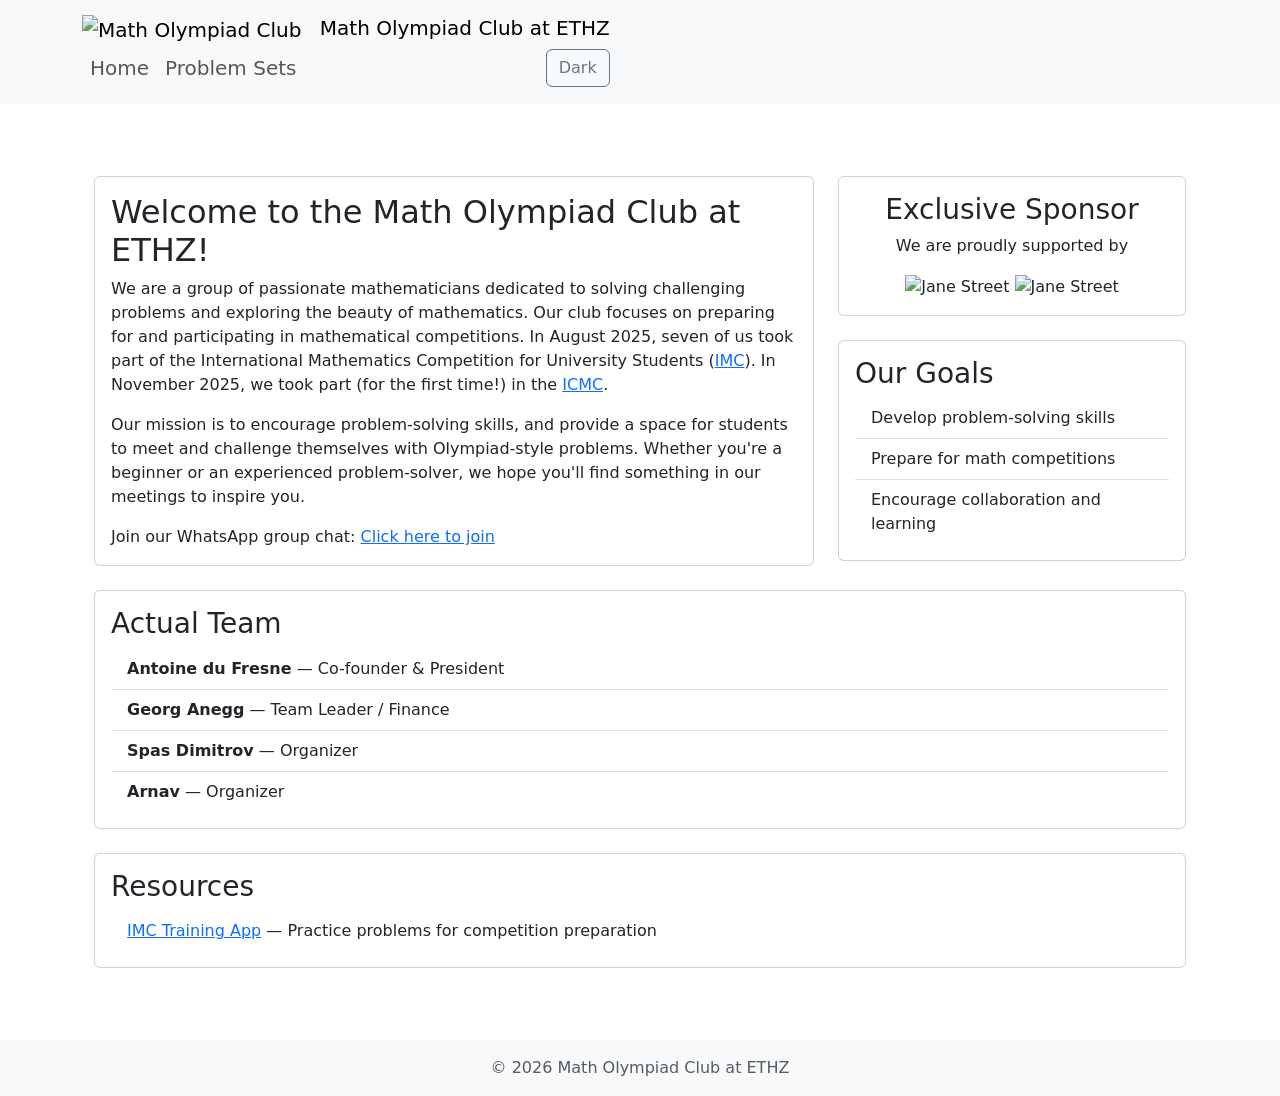
==== docs/index.html @ e050d31b "update" ====
<!DOCTYPE html>
<html lang="en" data-bs-theme="light">
<head>
    <meta charset="UTF-8">
    <meta name="viewport" content="width=device-width, initial-scale=1.0">
    <title>Math Olympiad Club at ETHZ</title>
    <!-- Bootstrap CSS -->
    <link href="https://cdn.jsdelivr.net/npm/bootstrap@5.3.0/dist/css/bootstrap.min.css" rel="stylesheet">
    <!-- KaTeX CSS -->
    <link href="https://cdn.jsdelivr.net/npm/katex@0.16.4/dist/katex.min.css" rel="stylesheet">
    <!-- Custom Fonts -->
    <link href="https://fonts.googleapis.com/css2?family=Fira+Math&family=Fira+Sans:wght@400;700&display=swap" rel="stylesheet">
    <!-- Custom CSS -->
    <link href="static/css/custom.css" rel="stylesheet">
    <!-- Font Awesome (latest version) -->
    <script src="https://kit.fontawesome.com/your-fontawesome-kit.js" crossorigin="anonymous"></script>
</head>
<body>
    <nav class="navbar navbar-expand-lg navbar-light bg-light">
        <div class="container">
            <span class="navbar-brand">
                <img id="club-logo" src="static/images/club_logo.png" alt="Math Olympiad Club" style="height: 140px; margin-right: 12px;">
                Math Olympiad Club at ETHZ
            </a>
            <button class="navbar-toggler" type="button" data-bs-toggle="collapse" data-bs-target="#navbarNav">
                <span class="navbar-toggler-icon"></span>
            </button>
            <div class="collapse navbar-collapse" id="navbarNav">
                <ul class="navbar-nav me-auto">
                    <li class="nav-item">
                        <a class="nav-link" href="index.html">Home</a>
                    </li>
                    <li class="nav-item">
                        <a class="nav-link" href="problems.html">Problem Sets</a>
                    </li>
                </ul>
                <button id="theme-toggle" class="btn btn-outline-secondary ms-auto" type="button" aria-label="Toggle color mode">
                    Dark
                </button>
            </div>
        </div>
    </nav>

    <main class="container py-4">
        
<div class="container mt-5">
    
    <div class="row mt-4">
        <div class="col-md-8">
            <div class="card">
                <div class="card-body">
                    <h2 class="card-title">Welcome to the Math Olympiad Club at ETHZ!</h2>
                    <p class="card-text">
                    We are a group of passionate mathematicians dedicated to solving challenging problems and exploring the beauty of mathematics. Our club focuses on preparing for and participating in mathematical competitions. In August 2025, seven of us took part of the International Mathematics Competition for University Students (<a href="https://www.imc-math.org.uk/" target="_blank" rel="noopener noreferrer">IMC</a>). In November 2025, we took part (for the first time!) in the <a href="https://icmathscomp.org/" target="_blank" rel="noopener noreferrer">ICMC</a>.
                    </p>
                    <p class="card-text">
                    Our mission is to encourage problem-solving skills, and provide a space for students to meet and challenge themselves with Olympiad-style problems. Whether you're a beginner or an experienced problem-solver, we hope you'll find something in our meetings to inspire you.
                    </p>
                   <p class="card-text">
    Join our WhatsApp group chat: <a href="https://chat.whatsapp.com/Lb3YqmnlctwBltOA1r1PLO" target="_blank" rel="noopener noreferrer">Click here to join</a>
</p>

                </div>
            </div>
        </div>
        
        <div class="col-md-4">
            <!-- Sponsor Section -->
            <div class="card mb-4">
                <div class="card-body text-center">
                    <h3 class="card-title">Exclusive Sponsor</h3>
                    <p class="card-text">We are proudly supported by</p>
                    <img src="static/images/janestreet_logo_light.png" alt="Jane Street" class="sponsor-logo sponsor-logo-light" style="max-width: 200px; height: auto;">
                    <img src="static/images/janestreet_logo_dark.png" alt="Jane Street" class="sponsor-logo sponsor-logo-dark" style="max-width: 200px; height: auto;">
                </div>
            </div>
            <!-- Our Goals -->
            <div class="card">
                <div class="card-body">
                    <h3 class="card-title">Our Goals</h3>
                    <ul class="list-group list-group-flush">
                        <li class="list-group-item">Develop problem-solving skills</li>
                        <li class="list-group-item">Prepare for math competitions</li>
                        <li class="list-group-item">Encourage collaboration and learning</li>
                    </ul>
                </div>
            </div>
        </div>
    </div>

    <!-- Team Section -->
    <div class="row mt-4">
        <div class="col-12">
            <div class="card">
                <div class="card-body">
                    <h3 class="card-title">Actual Team</h3>
                    <ul class="list-group list-group-flush">
                        <li class="list-group-item"><strong>Antoine du Fresne</strong> — Co-founder & President</li>
                        <li class="list-group-item"><strong>Georg Anegg</strong> — Team Leader / Finance</li>
                        <li class="list-group-item"><strong>Spas Dimitrov</strong> — Organizer</li>
                        <li class="list-group-item"><strong>Arnav</strong> — Organizer</li>
                    </ul>
                </div>
            </div>
        </div>
    </div>

    <!-- Resources Section -->
    <div class="row mt-4 mb-5">
        <div class="col-12">
            <div class="card">
                <div class="card-body">
                    <h3 class="card-title">Resources</h3>
                    <ul class="list-group list-group-flush">
                        <li class="list-group-item">
                            <a href="https://play.google.com/store/apps/details?id=de.tobias.imctraining" target="_blank" rel="noopener noreferrer">IMC Training App</a> — Practice problems for competition preparation
                        </li>
                    </ul>
                </div>
            </div>
        </div>
    </div>
</div>

    </main>

    <footer class="footer mt-auto py-3 bg-light">
        <div class="container text-center">
            <span class="text-muted">© <span id="current-year"></span> Math Olympiad Club at ETHZ</span>
        </div>
    </footer>

    <!-- Bootstrap JS -->
    <script src="https://cdn.jsdelivr.net/npm/bootstrap@5.3.0/dist/js/bootstrap.bundle.min.js"></script>
    <!-- KaTeX JS -->
    <script src="https://cdn.jsdelivr.net/npm/katex@0.16.4/dist/katex.min.js"></script>
    <!-- Custom JS -->
    <script src="static/js/main.js"></script>
    <script>
    // Set current year
    document.getElementById('current-year').textContent = new Date().getFullYear();

    // Theme toggle logic with button text and persistence
    const themeToggle = document.getElementById('theme-toggle');
    const html = document.documentElement;
    const clubLogo = document.getElementById('club-logo');
    const logoLight = "static/images/club_logo.png";
    const logoDark = "static/images/club_logo_dark.png";
    function updateToggleText() {
        const currentTheme = html.getAttribute('data-bs-theme');
        themeToggle.textContent = currentTheme === 'light' ? 'Dark' : 'Light';
    }
    function updateLogo(theme) {
        clubLogo.src = theme === 'light' ? logoLight : logoDark;
    }
    function setTheme(theme) {
        html.setAttribute('data-bs-theme', theme);
        updateToggleText();
        updateLogo(theme);
        localStorage.setItem('theme', theme);
    }
    themeToggle.addEventListener('click', function() {
        const currentTheme = html.getAttribute('data-bs-theme');
        const newTheme = currentTheme === 'light' ? 'dark' : 'light';
        setTheme(newTheme);
    });
    // On page load, set theme from localStorage if available
    const savedTheme = localStorage.getItem('theme');
    if (savedTheme === 'dark' || savedTheme === 'light') {
        setTheme(savedTheme);
    } else {
        setTheme('light');
    }
    </script>
</body>
</html>
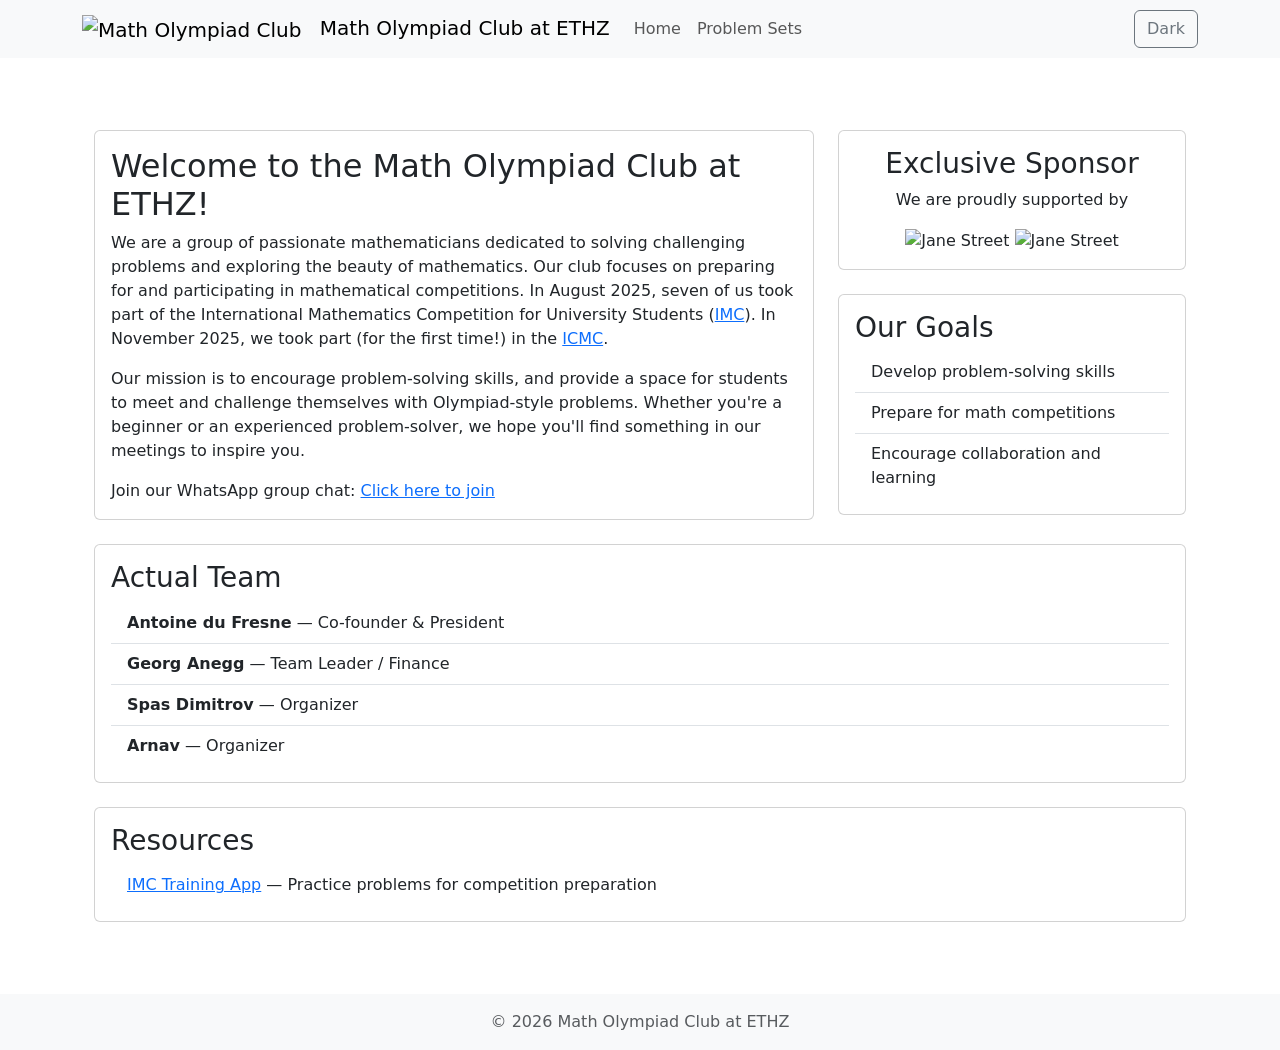
==== commit 679797a4: "update" ====
--- a/docs/index.html
+++ b/docs/index.html
@@ -6,14 +6,8 @@
     <title>Math Olympiad Club at ETHZ</title>
     <!-- Bootstrap CSS -->
     <link href="https://cdn.jsdelivr.net/npm/bootstrap@5.3.0/dist/css/bootstrap.min.css" rel="stylesheet">
-    <!-- KaTeX CSS -->
-    <link href="https://cdn.jsdelivr.net/npm/katex@0.16.4/dist/katex.min.css" rel="stylesheet">
-    <!-- Custom Fonts -->
-    <link href="https://fonts.googleapis.com/css2?family=Fira+Math&family=Fira+Sans:wght@400;700&display=swap" rel="stylesheet">
     <!-- Custom CSS -->
     <link href="static/css/custom.css" rel="stylesheet">
-    <!-- Font Awesome (latest version) -->
-    <script src="https://kit.fontawesome.com/your-fontawesome-kit.js" crossorigin="anonymous"></script>
 </head>
 <body>
     <nav class="navbar navbar-expand-lg navbar-light bg-light">
@@ -21,9 +15,12 @@
             <span class="navbar-brand">
                 <img id="club-logo" src="static/images/club_logo.png" alt="Math Olympiad Club" style="height: 140px; margin-right: 12px;">
                 Math Olympiad Club at ETHZ
-            </a>
+            </span>
             <button class="navbar-toggler" type="button" data-bs-toggle="collapse" data-bs-target="#navbarNav">
                 <span class="navbar-toggler-icon"></span>
+            </button>
+            <button id="theme-toggle" class="btn btn-outline-secondary ms-2 order-lg-last" type="button" aria-label="Toggle color mode">
+                Dark
             </button>
             <div class="collapse navbar-collapse" id="navbarNav">
                 <ul class="navbar-nav me-auto">
@@ -34,9 +31,6 @@
                         <a class="nav-link" href="problems.html">Problem Sets</a>
                     </li>
                 </ul>
-                <button id="theme-toggle" class="btn btn-outline-secondary ms-auto" type="button" aria-label="Toggle color mode">
-                    Dark
-                </button>
             </div>
         </div>
     </nav>
@@ -132,10 +126,6 @@
 
     <!-- Bootstrap JS -->
     <script src="https://cdn.jsdelivr.net/npm/bootstrap@5.3.0/dist/js/bootstrap.bundle.min.js"></script>
-    <!-- KaTeX JS -->
-    <script src="https://cdn.jsdelivr.net/npm/katex@0.16.4/dist/katex.min.js"></script>
-    <!-- Custom JS -->
-    <script src="static/js/main.js"></script>
     <script>
     // Set current year
     document.getElementById('current-year').textContent = new Date().getFullYear();
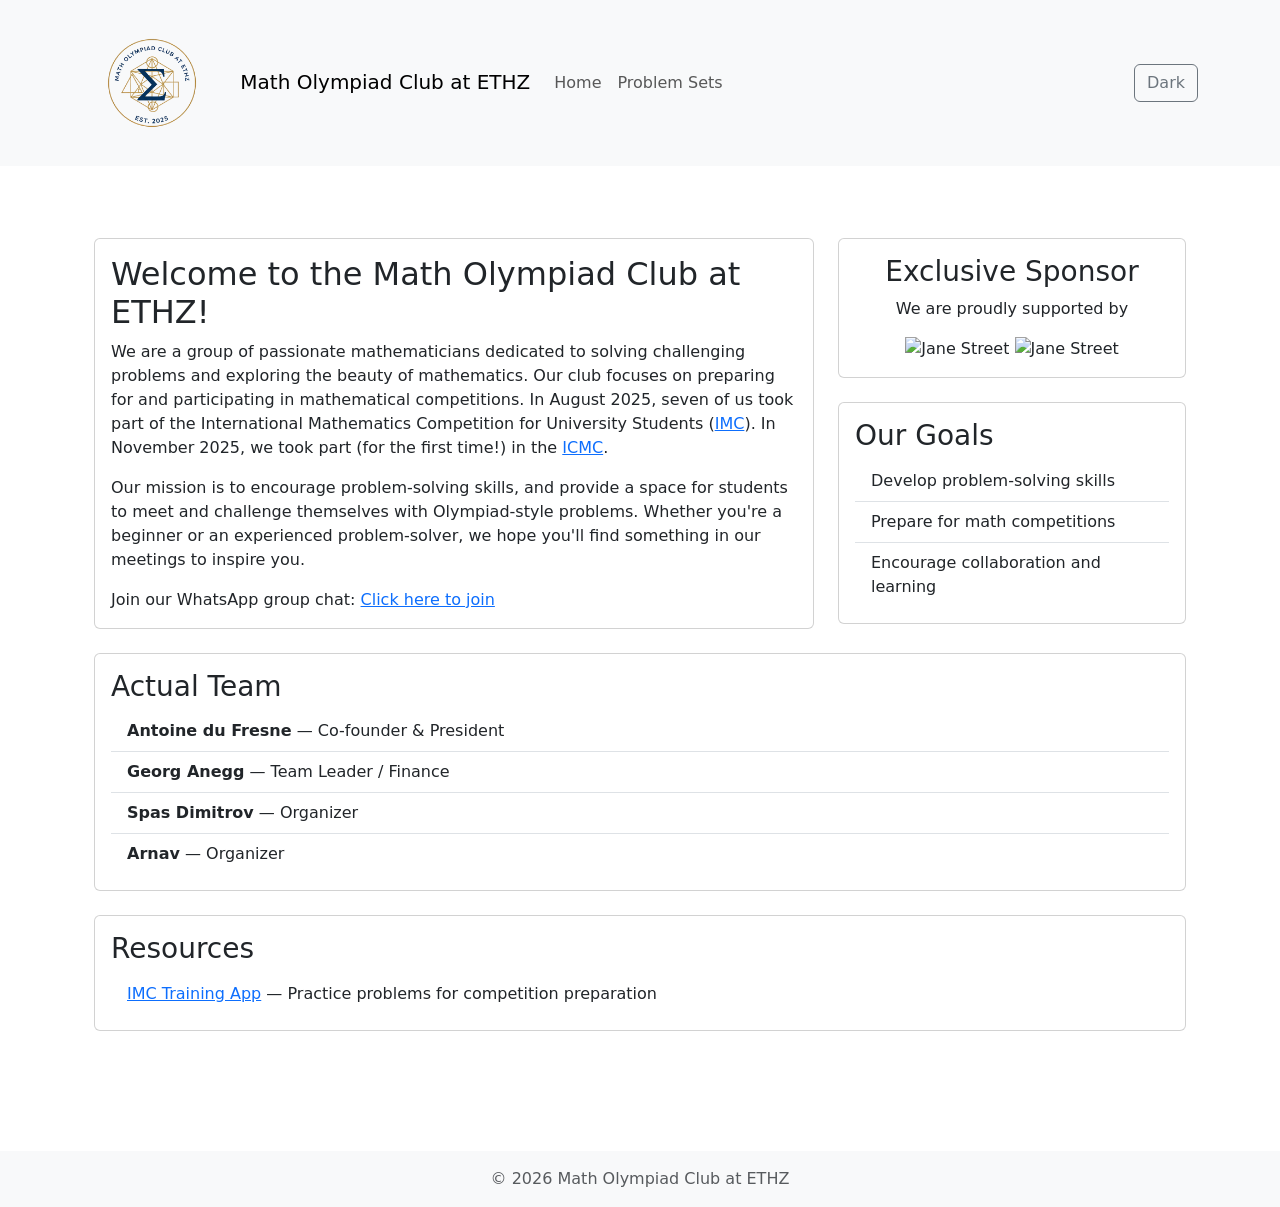
==== commit c49a065a: "update" ====
--- a/docs/index.html
+++ b/docs/index.html
@@ -10,10 +10,10 @@
     <link href="static/css/custom.css" rel="stylesheet">
 </head>
 <body>
-    <nav class="navbar navbar-expand-lg navbar-light bg-light">
+    <nav class="navbar navbar-expand-lg bg-body-tertiary">
         <div class="container">
             <span class="navbar-brand">
-                <img id="club-logo" src="static/images/club_logo.png" alt="Math Olympiad Club" style="height: 140px; margin-right: 12px;">
+                <img id="club-logo" src="static/images/club_logo_light.png" alt="Math Olympiad Club" style="height: 140px; margin-right: 12px;">
                 Math Olympiad Club at ETHZ
             </span>
             <button class="navbar-toggler" type="button" data-bs-toggle="collapse" data-bs-target="#navbarNav">
@@ -35,7 +35,7 @@
         </div>
     </nav>
 
-    <main class="container py-4">
+    <main class="container py-4 mb-5">
         
 <div class="container mt-5">
     
@@ -118,7 +118,7 @@
 
     </main>
 
-    <footer class="footer mt-auto py-3 bg-light">
+    <footer class="footer mt-auto py-3 bg-body-tertiary">
         <div class="container text-center">
             <span class="text-muted">© <span id="current-year"></span> Math Olympiad Club at ETHZ</span>
         </div>
@@ -134,7 +134,7 @@
     const themeToggle = document.getElementById('theme-toggle');
     const html = document.documentElement;
     const clubLogo = document.getElementById('club-logo');
-    const logoLight = "static/images/club_logo.png";
+    const logoLight = "static/images/club_logo_light.png";
     const logoDark = "static/images/club_logo_dark.png";
     function updateToggleText() {
         const currentTheme = html.getAttribute('data-bs-theme');
